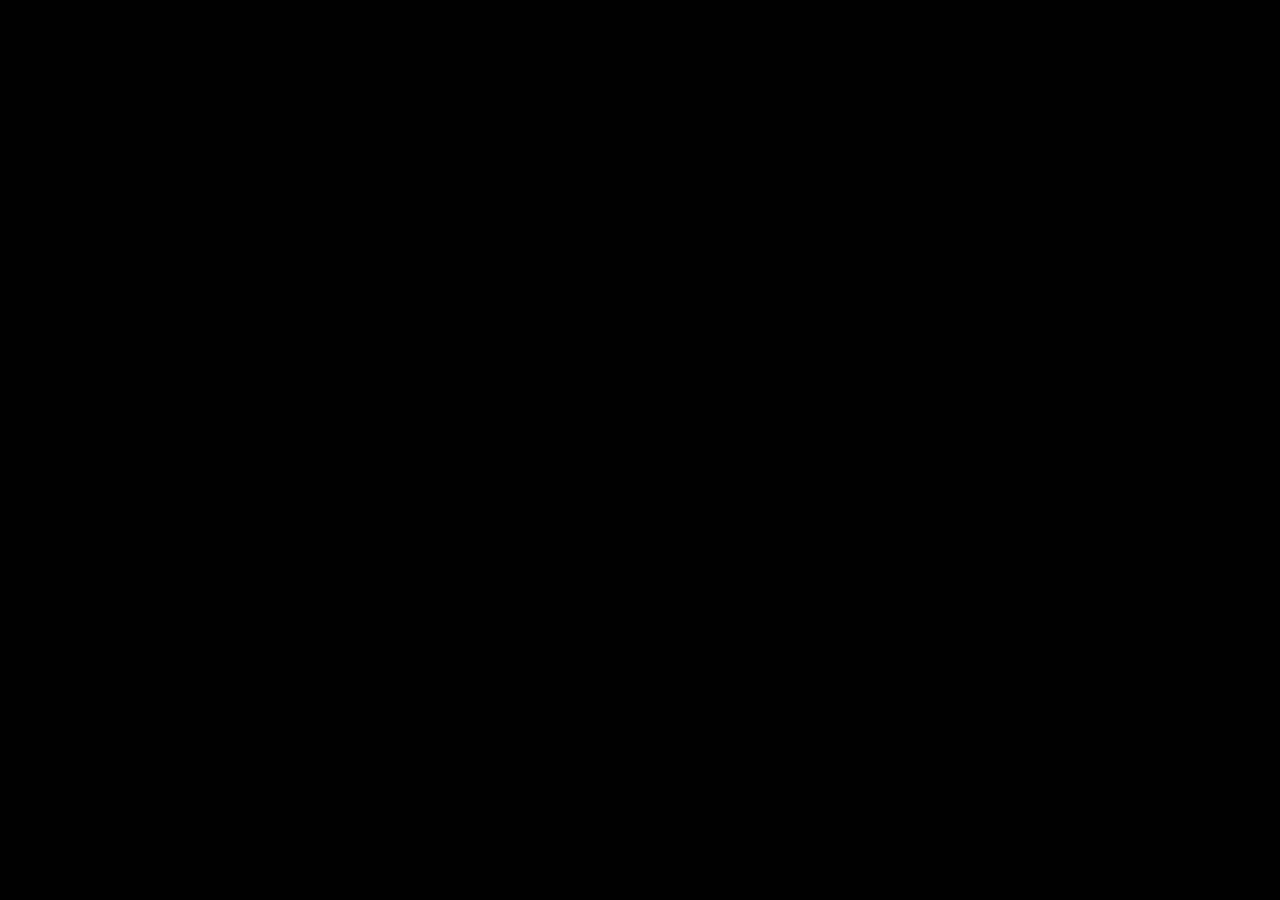
==== project-01/index.html @ 4d224315 "start project" ====
<!doctype html>
<html lang="en">
  <head>
    <meta charset="UTF-8" />
    <meta name="viewport" content="width=device-width, initial-scale=1.0" />
    <title>Project 1 JS Vanilla</title>
    <link rel="stylesheet" href="./styles/index.css" />
  </head>
  <body>
    <script src="./js/app.js"></script>
  </body>
</html>
---- project-01/styles/index.css ----
body {
  background-color: black;
  color: gray;
}
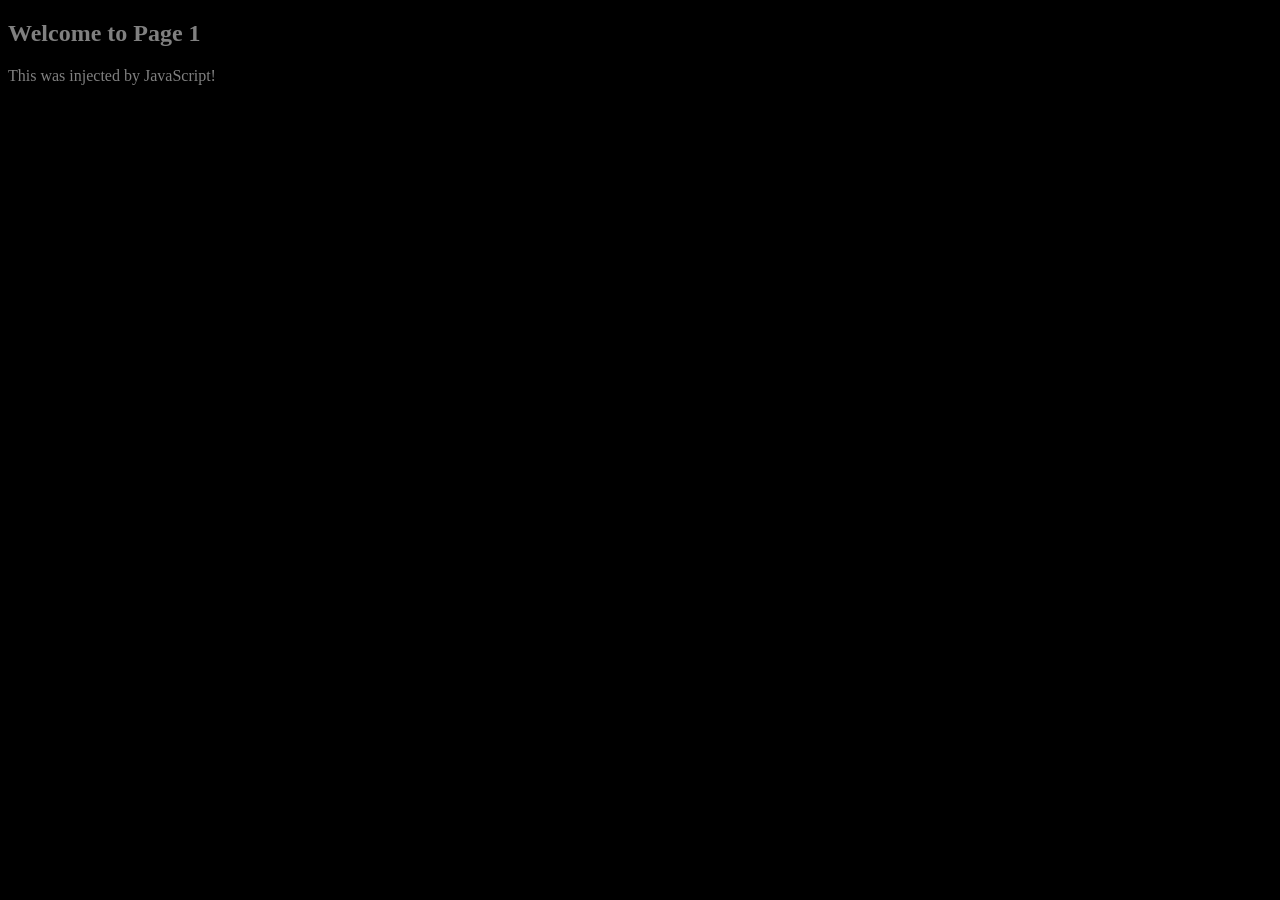
==== commit 8b732c4f: "add some html" ====
--- a/project-01/index.html
+++ b/project-01/index.html
@@ -7,6 +7,8 @@
     <link rel="stylesheet" href="./styles/index.css" />
   </head>
   <body>
+    <div id="app"></div>
+
     <script src="./js/app.js"></script>
   </body>
 </html>
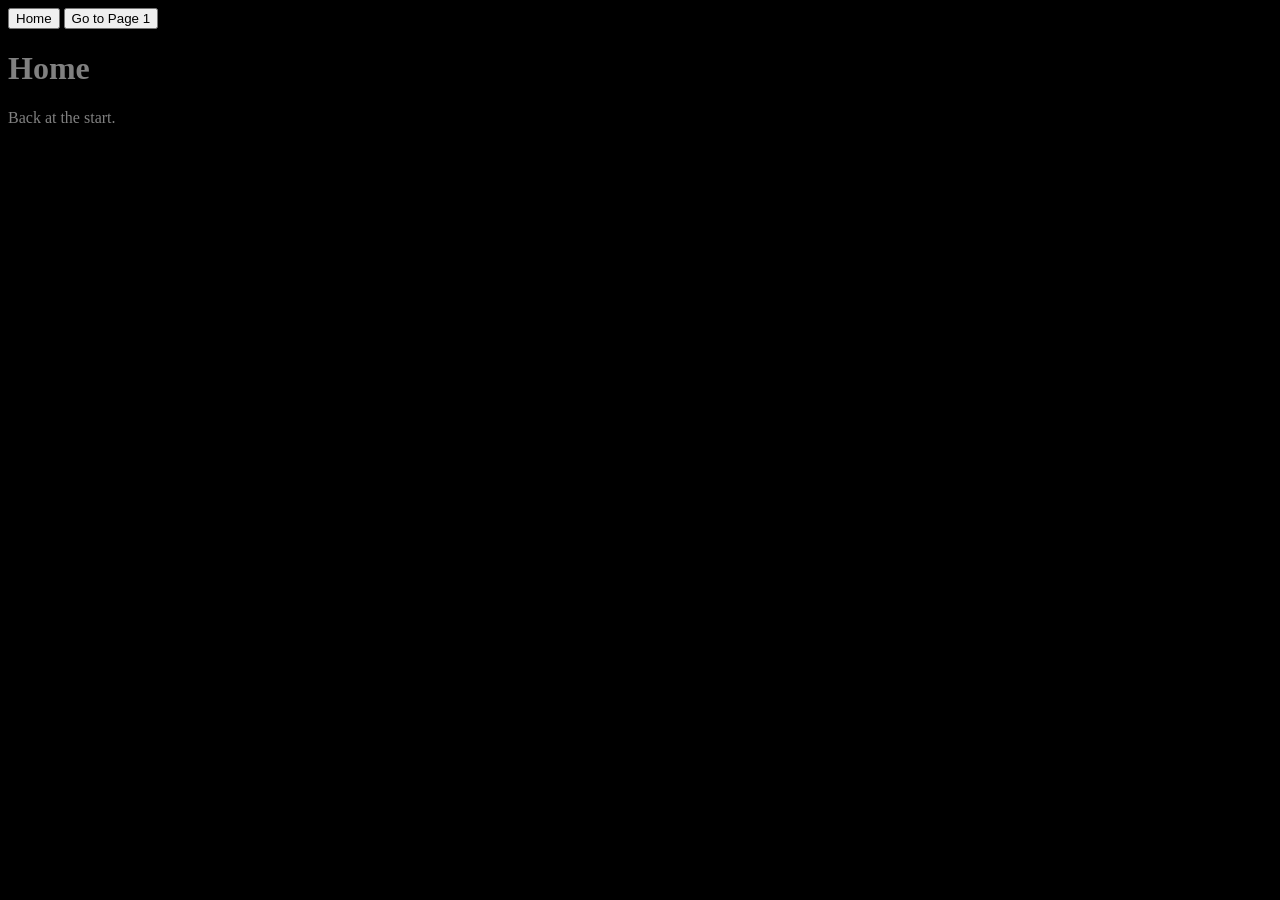
==== commit 40bdb487: "add page with component" ====
--- a/project-01/index.html
+++ b/project-01/index.html
@@ -7,8 +7,15 @@
     <link rel="stylesheet" href="./styles/index.css" />
   </head>
   <body>
-    <div id="app"></div>
+    <!-- <div id="app"></div> -->
+    <nav>
+      <button onclick="render('home')">Home</button>
+      <button onclick="render('page1')">Go to Page 1</button>
+    </nav>
 
-    <script src="./js/app.js"></script>
+    <div id="app-viewport">
+      <h1>Welcome to the Site</h1>
+    </div>
+    <script src="./js/app.js" type="module"></script>
   </body>
 </html>
